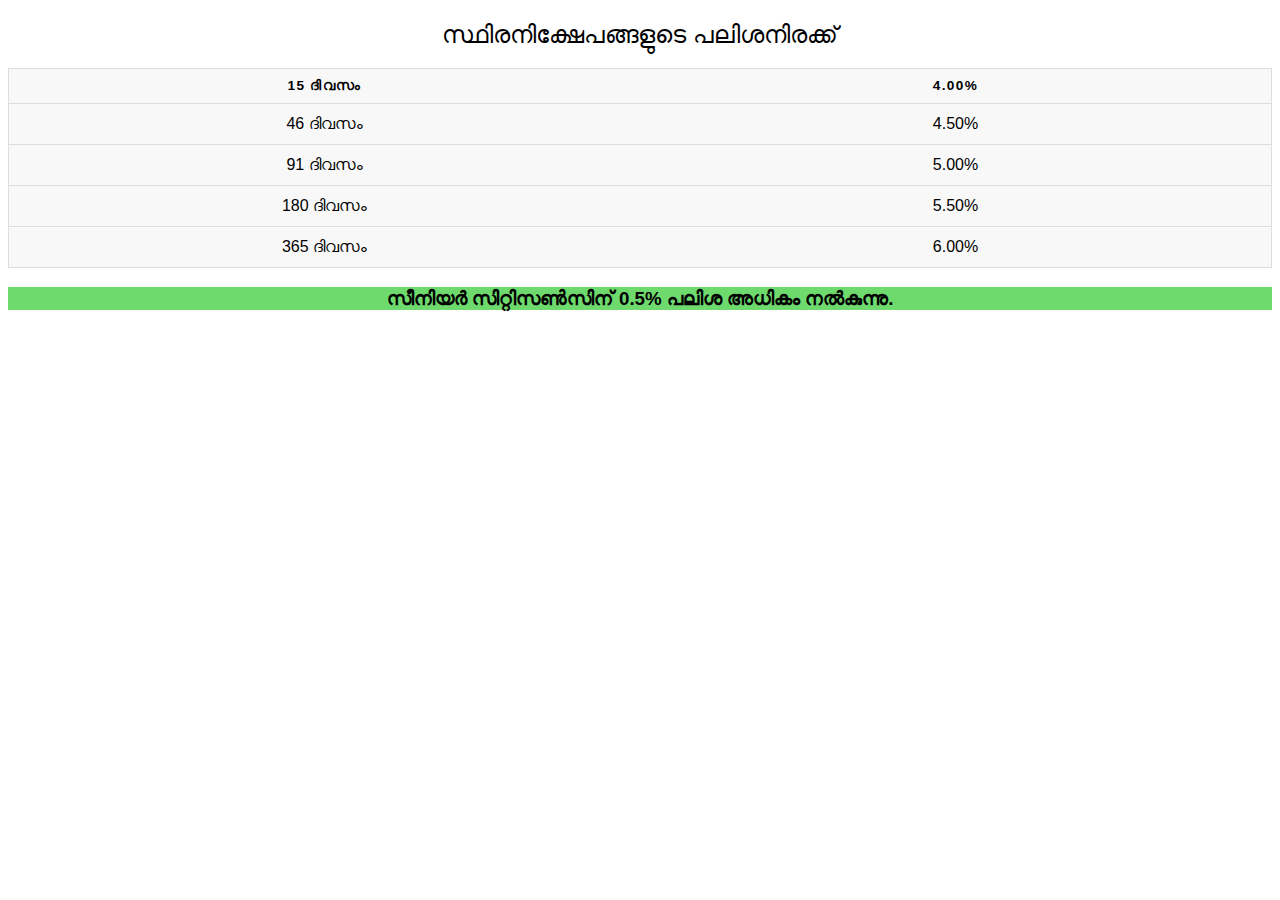
==== deposit.html @ 897fb033 "Add files via upload" ====
<!DOCTYPE html>
<html lang="en">
<head>
    <meta charset="UTF-8">
    <meta http-equiv="X-UA-Compatible" content="IE=edge">
    <meta name="viewport" content="width=device-width, initial-scale=1.0">
   
    <title>deposit details</title>
    <link rel="stylesheet" href="loan.css">
</head>
<body >
       <table>
       
        <caption > സ്ഥിരനിക്ഷേപങ്ങളുടെ പലിശനിരക്ക്</caption>
        
        <thead>

          <tr>
            <th scope="col">  15 ദിവസം</th>
            <th scope="col">   4.00%</th>
            
          </tr>
        </thead>
        <tbody">
          <tr>
            <td data-label="Account">  46 ദിവസം</td>
            <td data-label="Due Date">   4.50%</td>
           
            </tr>
            <tr>
                <td data-label="Account"> 91 ദിവസം</td>
                <td data-label="Due Date">5.00%</td>
               
                
                </tr>

                <tr>
                    <td data-label="Account">180 ദിവസം</td>
                    <td data-label="Due Date">5.50%</td>
                  
                    
                    </tr>

                    <tr>
                        <td data-label="Account">365 ദിവസം</td>
                        <td data-label="Due Date"> 6.00%</td>
                      
                        
                        </tr>
            

        
        </tbody>
      </table>
      <div style="background-color:rgb(110, 218, 110)">
      <h3 style="text-align:center">സീനിയർ   സിറ്റിസൺസിന്   0.5% പലിശ   അധികം   നൽകുന്നു.</h3>
       </div>
    </body>

</html>
---- loan.css ----
table {
    border: 1px solid #ccc;
    border-collapse: collapse;
    margin: 0;
    padding: 0;
    width: 100%;
    table-layout: fixed;
  }
  
  table caption {
    font-size: 1.5em;
    margin: .5em 0 .75em;
  }
  
  table tr {
    background-color: #f8f8f8;
    border: 1px solid #ddd;
    padding: .35em;
  }
  
  table th,
  table td {
    padding: .625em;
    text-align: center;
  }
  
  table th {
    font-size: .85em;
    letter-spacing: .1em;
    text-transform: uppercase;
  }
  
  @media screen and (max-width: 600px) {
    table {
      border: 0;
    }
  
    table caption {
      font-size: 1.3em;
    }
    
    table thead {
      border: none;
      clip: rect(0 0 0 0);
      height: 1px;
      margin: -1px;
      overflow: hidden;
      padding: 0;
      position: absolute;
      width: 1px;
    }
    
    table tr {
      border-bottom: 3px solid #ddd;
      display: block;
      margin-bottom: .625em;
    }
    
    table td {
      border-bottom: 1px solid #ddd;
      display: block;
      font-size: .8em;
      text-align: right;
    }
    
    table td::before {
      /*
      * aria-label has no advantage, it won't be read inside a table
      content: attr(aria-label);
      */
      content: attr(data-label);
      float: left;
      font-weight: bold;
      text-transform: uppercase;
    }
    
    table td:last-child {
      border-bottom: 0;
    }
  }
  
  
  
  
  
  
  
  
  
  
  
  
  
  
  /* general styling */
  body {
    font-family: "Open Sans", sans-serif;
    line-height: 1.25;
  }
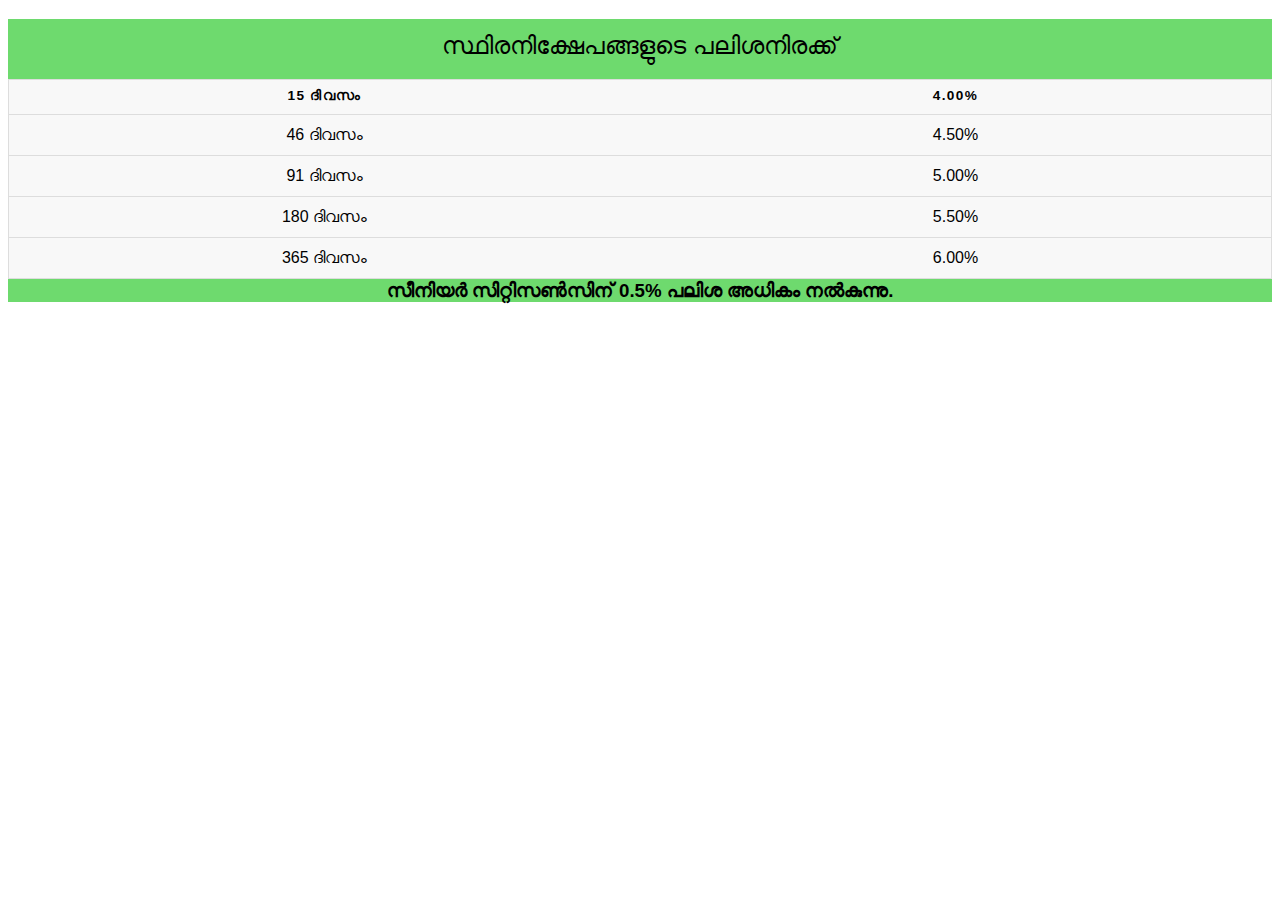
==== commit c87e814b: "Update deposit.html" ====
--- a/deposit.html
+++ b/deposit.html
@@ -9,7 +9,7 @@
     <link rel="stylesheet" href="loan.css">
 </head>
 <body >
-       <table>
+       <table align="right">
        
         <caption > സ്ഥിരനിക്ഷേപങ്ങളുടെ പലിശനിരക്ക്</caption>
         
@@ -23,27 +23,27 @@
         </thead>
         <tbody">
           <tr>
-            <td data-label="Account">  46 ദിവസം</td>
-            <td data-label="Due Date">   4.50%</td>
+            <td data-label="">  46 ദിവസം</td>
+            <td data-label="">   4.50%</td>
            
             </tr>
             <tr>
-                <td data-label="Account"> 91 ദിവസം</td>
-                <td data-label="Due Date">5.00%</td>
+                <td data-label=""> 91 ദിവസം</td>
+                <td data-label="">5.00%</td>
                
                 
                 </tr>
 
                 <tr>
-                    <td data-label="Account">180 ദിവസം</td>
-                    <td data-label="Due Date">5.50%</td>
+                    <td data-label="">180 ദിവസം</td>
+                    <td data-label="">5.50%</td>
                   
                     
                     </tr>
 
                     <tr>
-                        <td data-label="Account">365 ദിവസം</td>
-                        <td data-label="Due Date"> 6.00%</td>
+                        <td data-label="">365 ദിവസം</td>
+                        <td data-label=""> 6.00%</td>
                       
                         
                         </tr>
@@ -57,4 +57,4 @@
        </div>
     </body>
 
-</html>+</html>
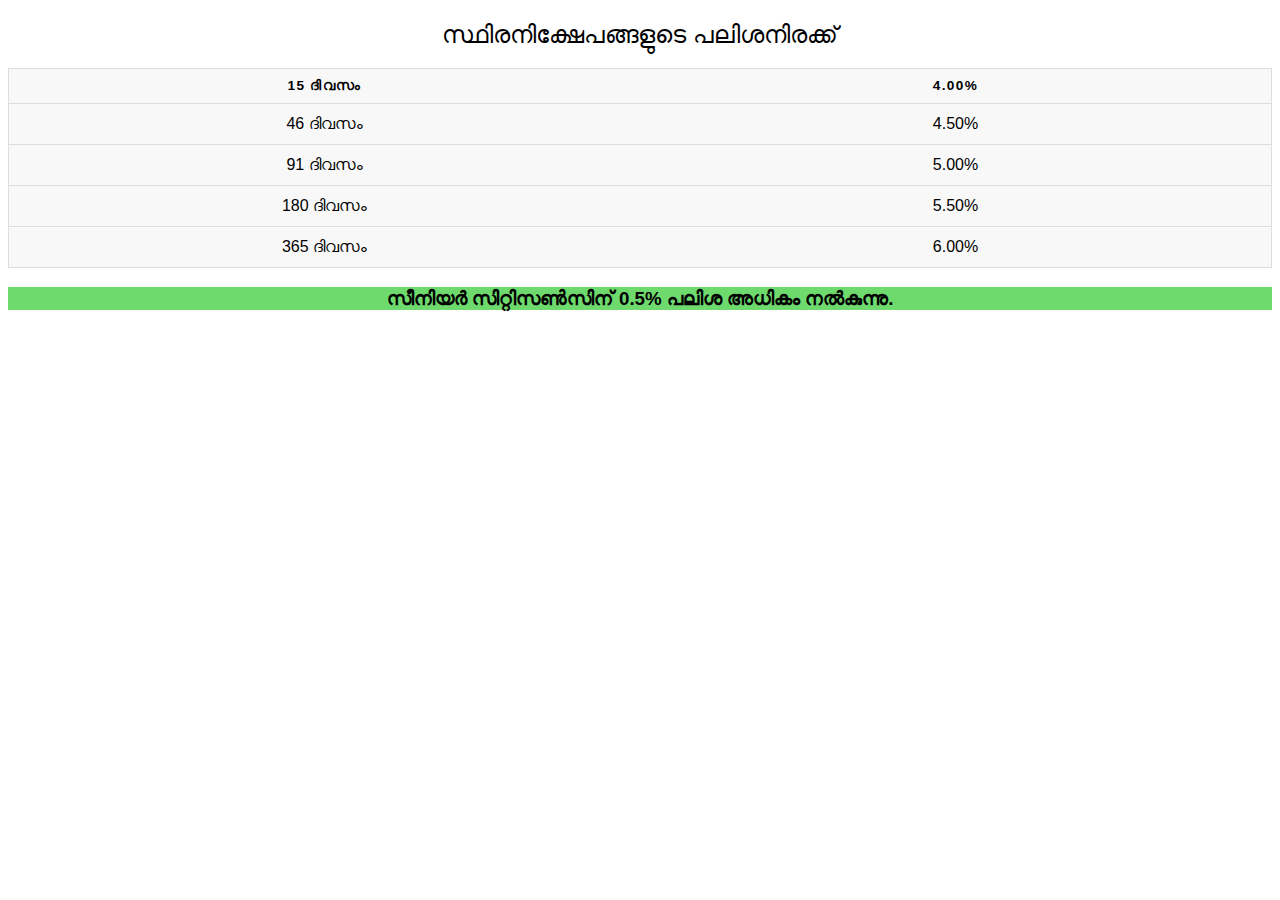
==== commit 241afd7c: "Update deposit.html" ====
--- a/deposit.html
+++ b/deposit.html
@@ -9,22 +9,22 @@
     <link rel="stylesheet" href="loan.css">
 </head>
 <body >
-       <table align="right">
+       <table >
        
         <caption > സ്ഥിരനിക്ഷേപങ്ങളുടെ പലിശനിരക്ക്</caption>
         
         <thead>
 
           <tr>
-            <th scope="col">  15 ദിവസം</th>
-            <th scope="col">   4.00%</th>
+            <th scope="col" align="left">  15 ദിവസം</th>
+            <th scope="col" align="left">   4.00%</th>
             
           </tr>
         </thead>
         <tbody">
           <tr>
-            <td data-label="">  46 ദിവസം</td>
-            <td data-label="">   4.50%</td>
+            <td data-label="" align="left">  46 ദിവസം</td>
+            <td data-label="" align="left">   4.50%</td>
            
             </tr>
             <tr>
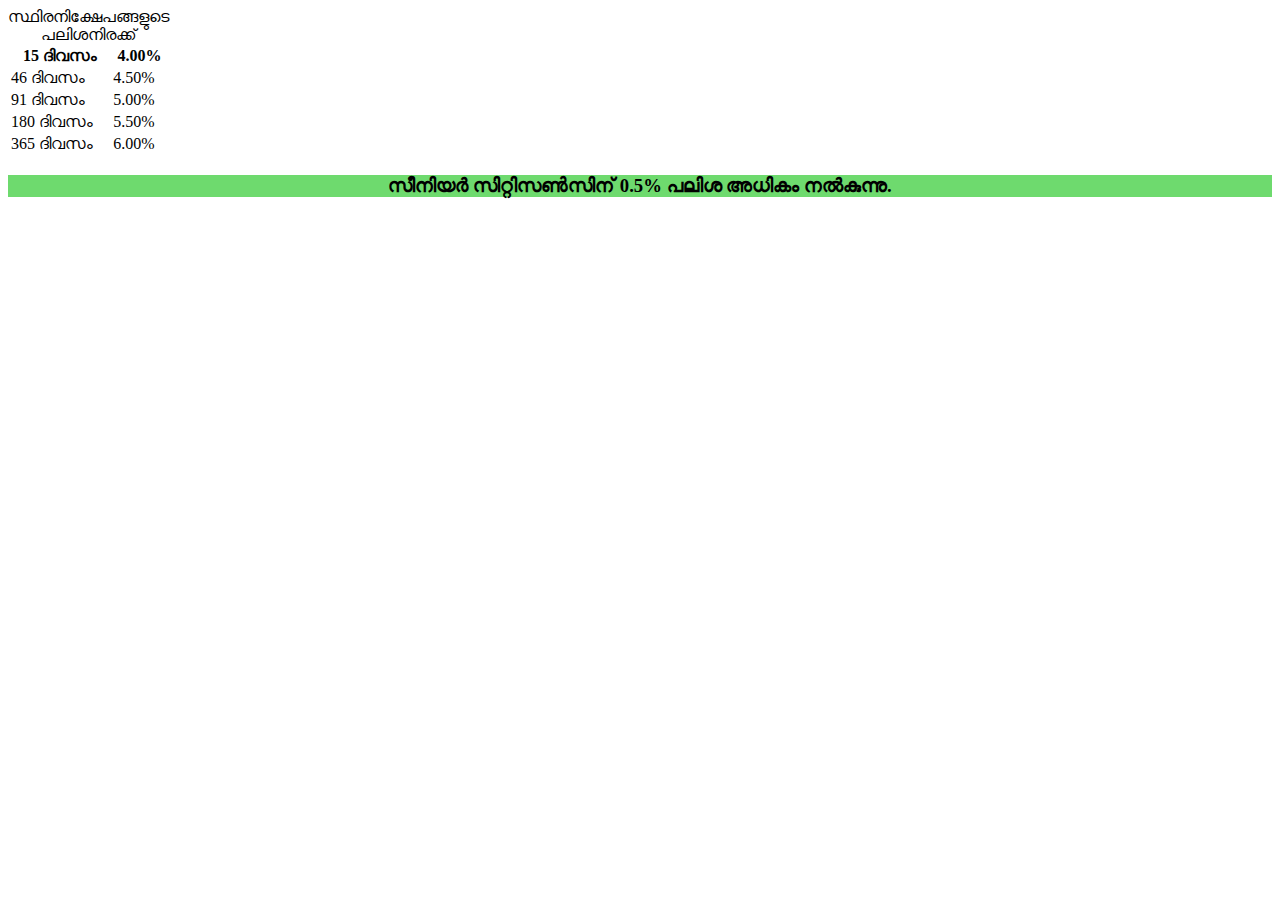
==== commit 5c52599b: "Update deposit.html" ====
--- a/deposit.html
+++ b/deposit.html
@@ -6,7 +6,7 @@
     <meta name="viewport" content="width=device-width, initial-scale=1.0">
    
     <title>deposit details</title>
-    <link rel="stylesheet" href="loan.css">
+    <link rel="stylesheet" href="loan.cs">
 </head>
 <body >
        <table >
@@ -16,15 +16,15 @@
         <thead>
 
           <tr>
-            <th scope="col" align="left">  15 ദിവസം</th>
-            <th scope="col" align="left">   4.00%</th>
+            <th scope="col" >  15 ദിവസം</th>
+            <th scope="col" >   4.00%</th>
             
           </tr>
         </thead>
         <tbody">
           <tr>
-            <td data-label="" align="left">  46 ദിവസം</td>
-            <td data-label="" align="left">   4.50%</td>
+            <td data-label="" >  46 ദിവസം</td>
+            <td data-label="" >   4.50%</td>
            
             </tr>
             <tr>
